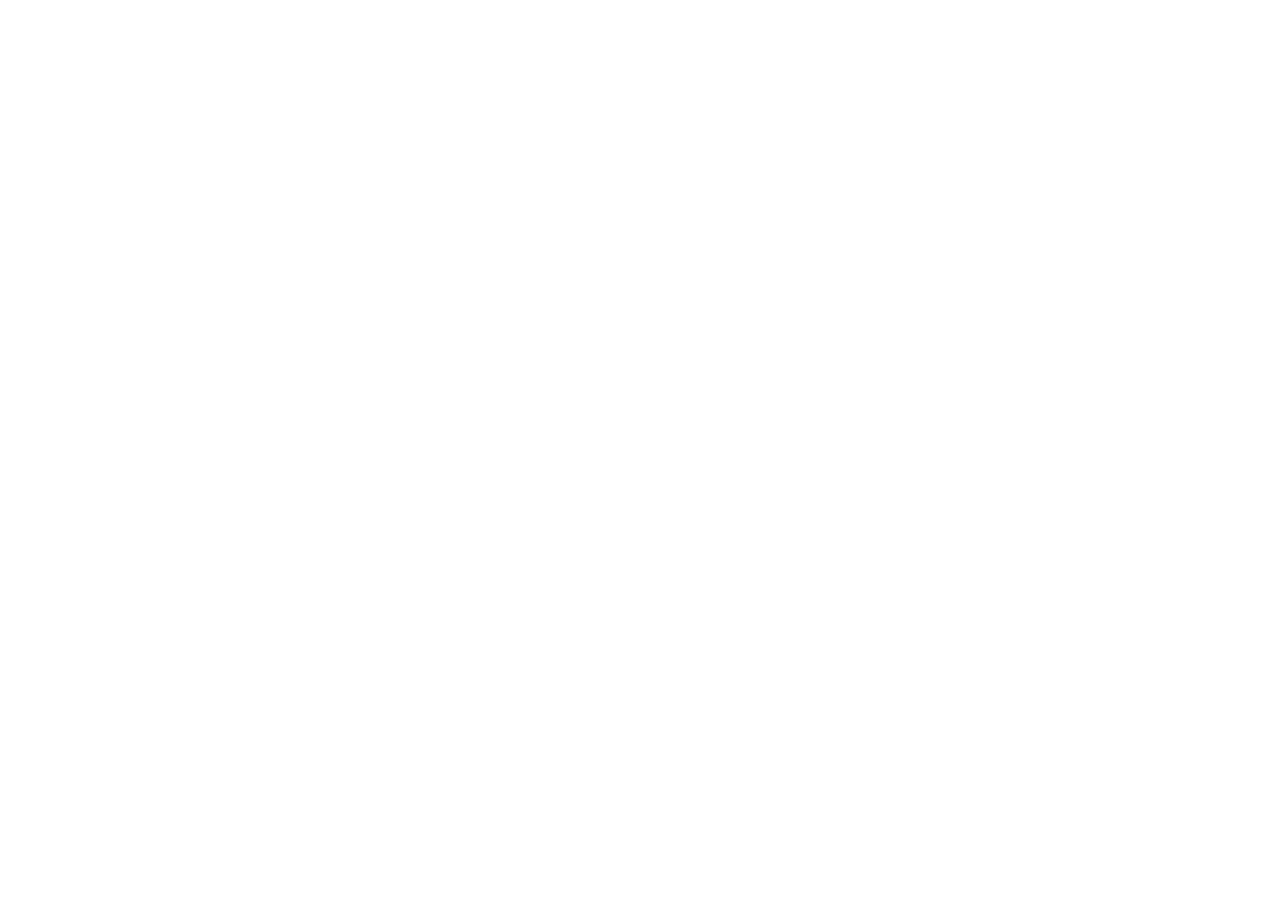
==== index.html @ c2b116ff "Primeros cambios" ====
<!DOCTYPE html>
<html lang="en">
<head>
    <meta charset="UTF-8">
    <meta http-equiv="X-UA-Compatible" content="IE=edge">
    <meta name="viewport" content="width=device-width, initial-scale=1.0">
    <title>Document</title>
    <link rel="stylesheet" href="style.css">
</head>
<body>
    <h1 class="titulo"></h1>
</body>
</html>
---- style.css ----
.titulo{
    font-size: small;
}
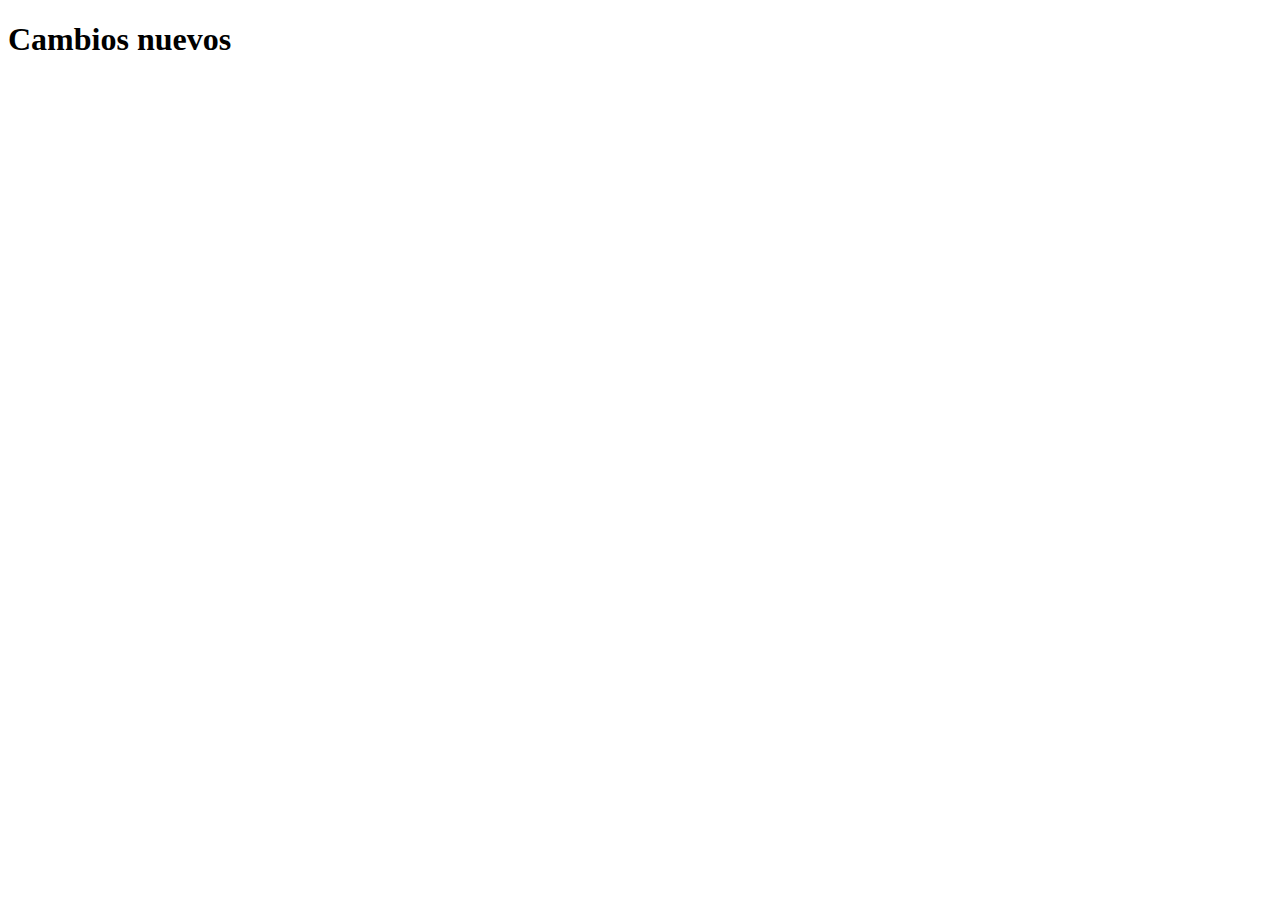
==== commit 6163f41c: "Update index.html" ====
--- a/index.html
+++ b/index.html
@@ -9,5 +9,6 @@
 </head>
 <body>
     <h1 class="titulo"></h1>
+    <h1>Cambios nuevos<h1>
 </body>
-</html>+</html>
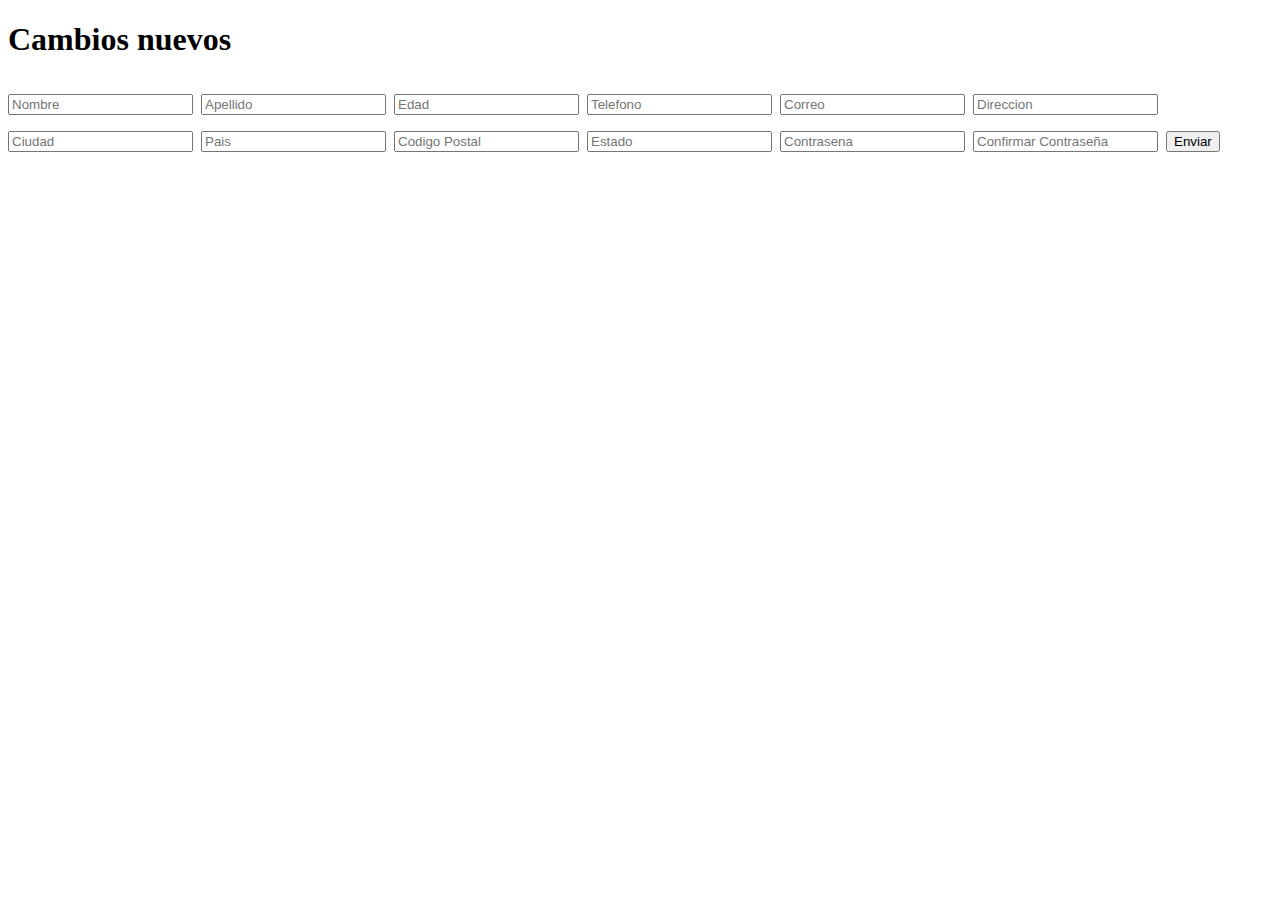
==== commit cb2d4256: "changes Rome" ====
--- a/index.html
+++ b/index.html
@@ -10,5 +10,24 @@
 <body>
     <h1 class="titulo"></h1>
     <h1>Cambios nuevos<h1>
+
+        <form action="">
+            <input type="text" name="nombre" id="nombre" placeholder="Nombre">
+            <input type="text" name="apellido" id="apellido" placeholder="Apellido">
+            <input type="text" name="edad" id="edad" placeholder="Edad">
+            <input type="text" name="telefono" id="telefono" placeholder="Telefono">
+            <input type="text" name="correo" id="correo" placeholder="Correo">
+            <input type="text" name="direccion" id="direccion" placeholder="Direccion">
+            <input type="text" name="ciudad" id="ciudad" placeholder="Ciudad">
+            <input type="text" name="pais" id="pais" placeholder="Pais">
+            <input type="text" name="codigoPostal" id="codigoPostal" placeholder="Codigo Postal">
+            <input type="text" name="estado" id="estado" placeholder="Estado">
+            <input type="text" name="contrasena" id="contrasena" placeholder="Contrasena">
+            <input type="text" name="confirmarContraseña" id="confirmarContraseña" placeholder="Confirmar Contraseña">
+            <input type="submit" value="Enviar">
+        </form>
+
+        <script src="romecito.js"></script>
+
 </body>
 </html>
--- a/style.css
+++ b/style.css
@@ -1,3 +1,7 @@
 .titulo{
     font-size: small;
+}
+
+.texto{
+    font-family: 'Gill Sans', 'Gill Sans MT', Calibri, 'Trebuchet MS', sans-serif;
 }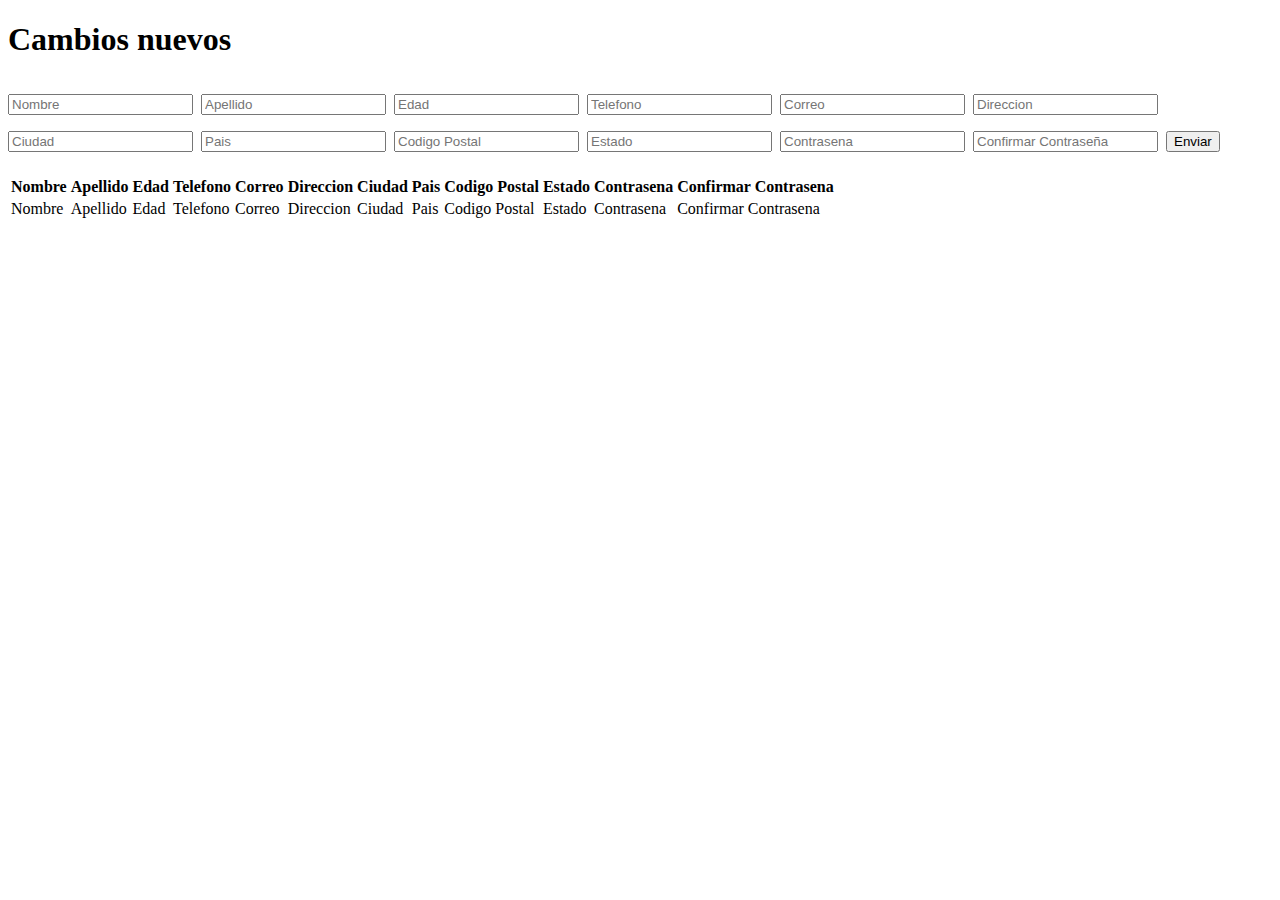
==== commit a28e292e: "commit desde grafico" ====
--- a/index.html
+++ b/index.html
@@ -29,5 +29,42 @@
 
         <script src="romecito.js"></script>
 
+        <h3>
+            <?php
+                echo "Hola mundo";
+            ?>
+        </h3>
+
+        <table>
+            <tr>
+                <th>Nombre</th>
+                <th>Apellido</th>
+                <th>Edad</th>
+                <th>Telefono</th>
+                <th>Correo</th>
+                <th>Direccion</th>
+                <th>Ciudad</th>
+                <th>Pais</th>
+                <th>Codigo Postal</th>
+                <th>Estado</th>
+                <th>Contrasena</th>
+                <th>Confirmar Contrasena</th>
+            </tr>
+            <tr>
+                <td>Nombre</td>
+                <td>Apellido</td>
+                <td>Edad</td>
+                <td>Telefono</td>
+                <td>Correo</td>
+                <td>Direccion</td>
+                <td>Ciudad</td>
+                <td>Pais</td>
+                <td>Codigo Postal</td>
+                <td>Estado</td>
+                <td>Contrasena</td>
+                <td>Confirmar Contrasena</td>
+            </tr>
+        </table>
+
 </body>
 </html>
